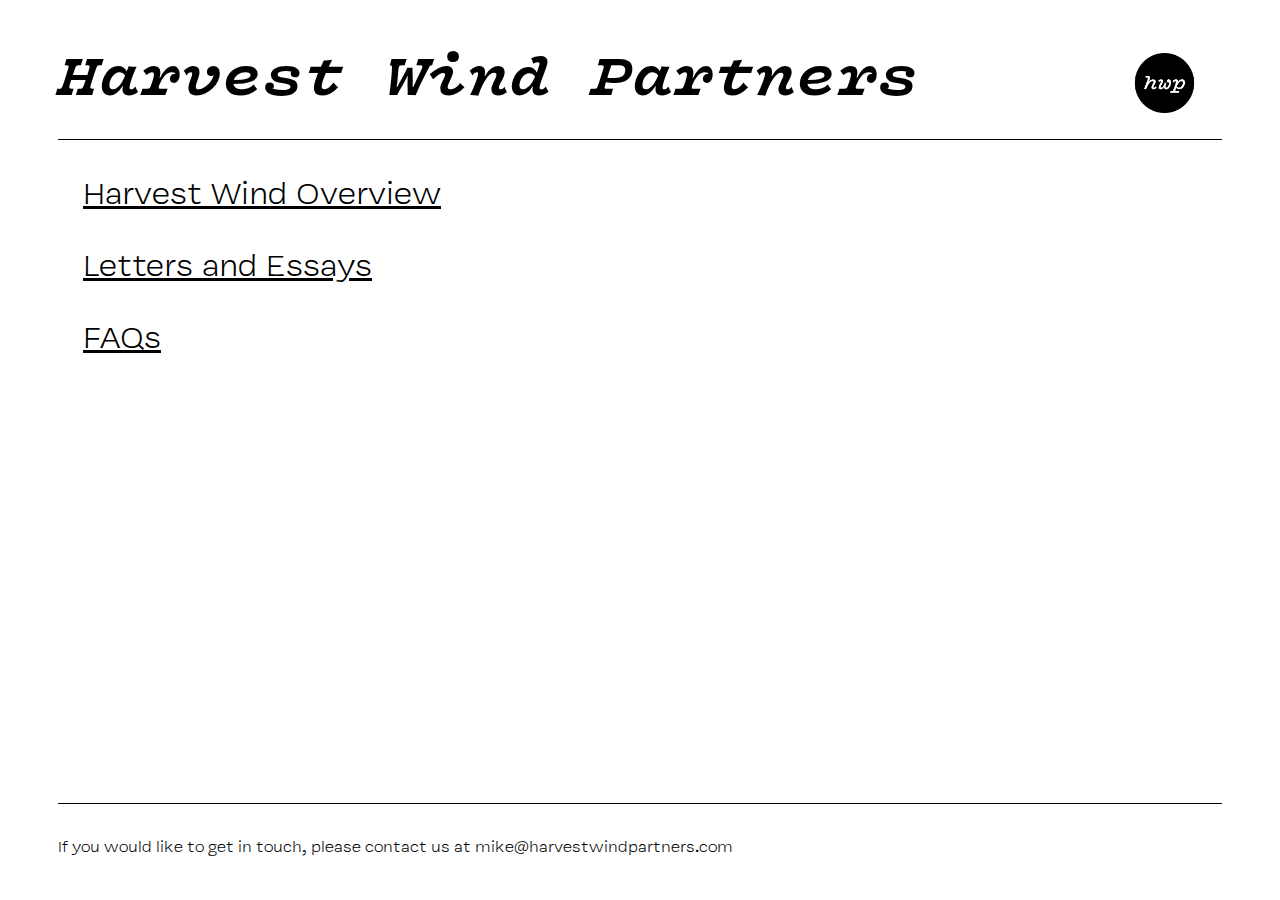
==== index.html @ e3b7a866 "Add files via upload" ====
<!DOCTYPE html>
<html lang="en">

<head>
    <title>Harvest Wind Partners</title>
    <link rel="stylesheet" href="app.css"/>
    <link rel="icon" type="image/ico" href="favicon.ico">
</head>

<body>
    <div id="main">
        <div class="header">
            <a href="index.html">Harvest Wind Partners</a>
            <a href="index.html"><img src="HWP_logo.png" alt="logo"></a>
        </div>
        
        <div class="Links" id="link1">
            <a href="harvestwindoverview.html">Harvest Wind Overview</a>
        </div>
        <div class="Links" id="Link2">
            <a href="harvestwindessays.html">Letters and Essays</a>
        </div>
        <div class="Links" id="Link3">
            <a href="harvestwindfaqs.html">FAQs</a>
        </div>
    </div>    

    <footer id="footer">
        <p>If you would like to get in touch, please contact us at <a href="mailto:mike@harvestwindpartners.com">mike@harvestwindpartners.com</a></p>
    </footer>

</body>
</html>
---- app.css ----
@font-face {
    font-family: "Vulf_Sans";
    src: url(Vulf_Sans-Light.woff) format("woff");
    font-weight: normal;
    font-style: normal;
}

@font-face {
    font-family: "Vulf_Mono";
    src: url(Vulf_Mono-Bold_Italic_web.woff) format("woff");
    font-weight: normal;
    font-style: normal;
}

html {
    height: 100%;
}

html, body{
    height: 100%;
    display:flex;
    flex-direction: column;
}

.header {
    font-family: "Vulf_Mono";
    text-align: left;
    width:auto;
    font-size: 3.5em;
    padding-top: 20px;
    padding-bottom: 20px;
    margin-left: 50px;
    margin-right: 50px;
    border-bottom: 1.5px solid;
    border-bottom-width: 95%;
}

.header img {
    margin: auto;
    padding: 25px;
    list-style: none;
    float: right;
    height: 60px;
    width:65px;
}

.Links {
    font-family: "Vulf_Sans";
    font-size: 2em;
    font-weight:300;
    text-decoration: underline;
    width: 50%;
    height: auto;
    margin-top: 40px;
    margin-left: 75px;
    margin-right: 50px;
}

.essays {
    width: 45ch;
    font-family: "Vulf_Sans";
    margin-top: 50px;
    margin-left: 75px;
    font-size: 1.1em;
    line-height: 1.2;
}

#footer {
    margin-top: auto;
    font-family: "vulf_Sans";
    text-align: left;
    font-size: 1em;
    padding-top: 20px;
    padding-bottom: 20px;
    margin-left: 50px;
    margin-right: 50px;
    border-top: 1.5px solid;
    border-top-width: 95%;
}

a:visited {
    color: inherit;
  }

a{
    color:inherit;
    text-decoration: none;
}
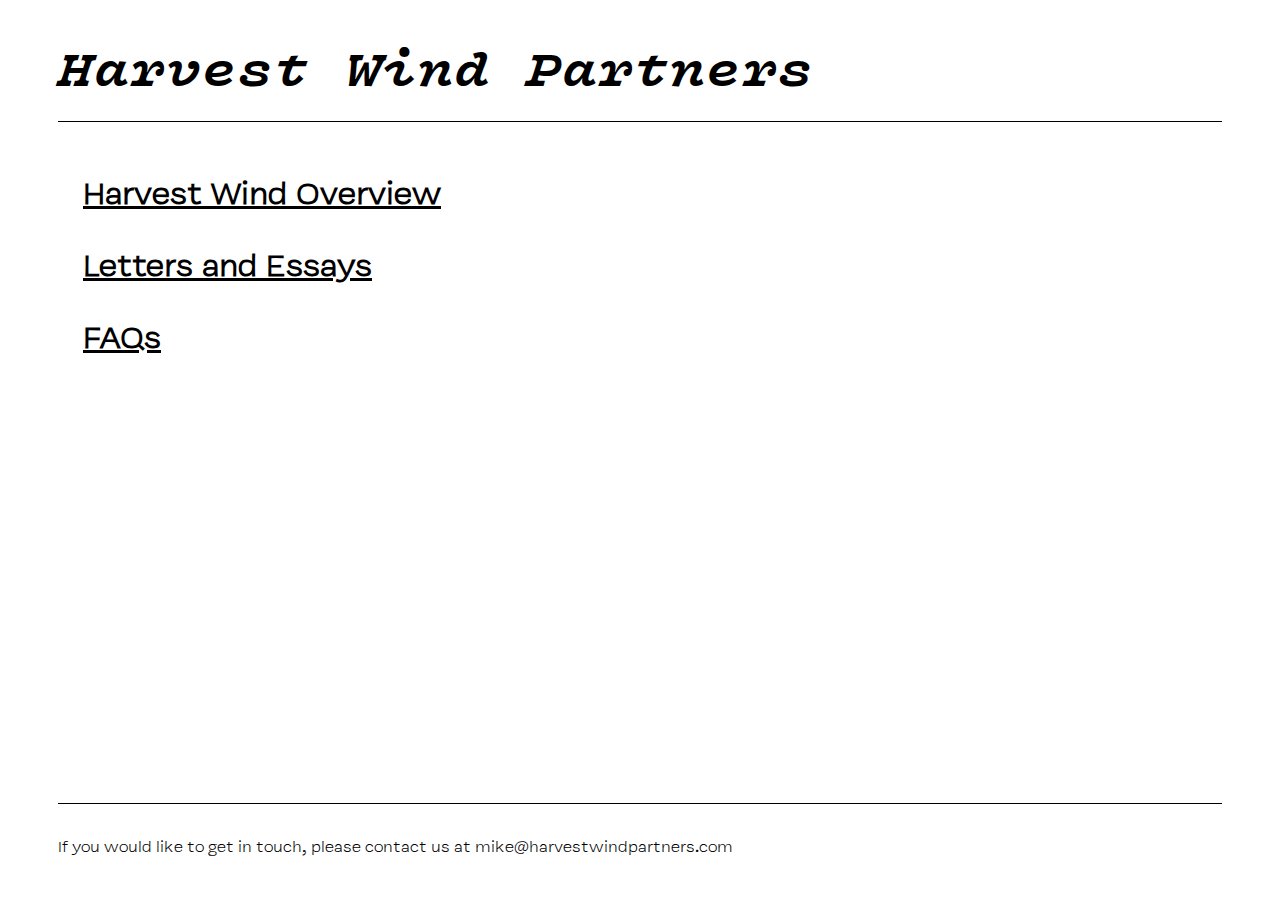
==== commit 99fdf2a5: "Add files via upload" ====
--- a/index.html
+++ b/index.html
@@ -10,18 +10,17 @@
 <body>
     <div id="main">
         <div class="header">
-            <a href="index.html">Harvest Wind Partners</a>
-            <a href="index.html"><img src="HWP_logo.png" alt="logo"></a>
+            <a href="./">Harvest Wind Partners</a>
         </div>
-        
+        <br>
         <div class="Links" id="link1">
-            <a href="harvestwindoverview.html">Harvest Wind Overview</a>
+            <a href="./overview">Harvest Wind Overview</a>
         </div>
         <div class="Links" id="Link2">
-            <a href="harvestwindessays.html">Letters and Essays</a>
+            <a href="./essays">Letters and Essays</a>
         </div>
         <div class="Links" id="Link3">
-            <a href="harvestwindfaqs.html">FAQs</a>
+            <a href="./faqs">FAQs</a>
         </div>
     </div>    
 
--- a/app.css
+++ b/app.css
@@ -26,9 +26,9 @@
     font-family: "Vulf_Mono";
     text-align: left;
     width:auto;
-    font-size: 3.5em;
+    font-size: 3.0em;
     padding-top: 20px;
-    padding-bottom: 20px;
+    padding-bottom: 15px;
     margin-left: 50px;
     margin-right: 50px;
     border-bottom: 1.5px solid;
@@ -47,13 +47,17 @@
 .Links {
     font-family: "Vulf_Sans";
     font-size: 2em;
-    font-weight:300;
-    text-decoration: underline;
+    font-weight:600;
     width: 50%;
     height: auto;
     margin-top: 40px;
     margin-left: 75px;
     margin-right: 50px;
+    text-decoration: underline;
+}
+
+.Links a:hover {
+    color: dimgrey;
 }
 
 .essays {
@@ -61,8 +65,9 @@
     font-family: "Vulf_Sans";
     margin-top: 50px;
     margin-left: 75px;
-    font-size: 1.1em;
-    line-height: 1.2;
+    font-size: 1.0em;
+    line-height: 1.1;
+
 }
 
 #footer {
@@ -78,6 +83,11 @@
     border-top-width: 95%;
 }
 
+#footer a:hover {
+    color: dimgrey;
+}
+
+
 a:visited {
     color: inherit;
   }
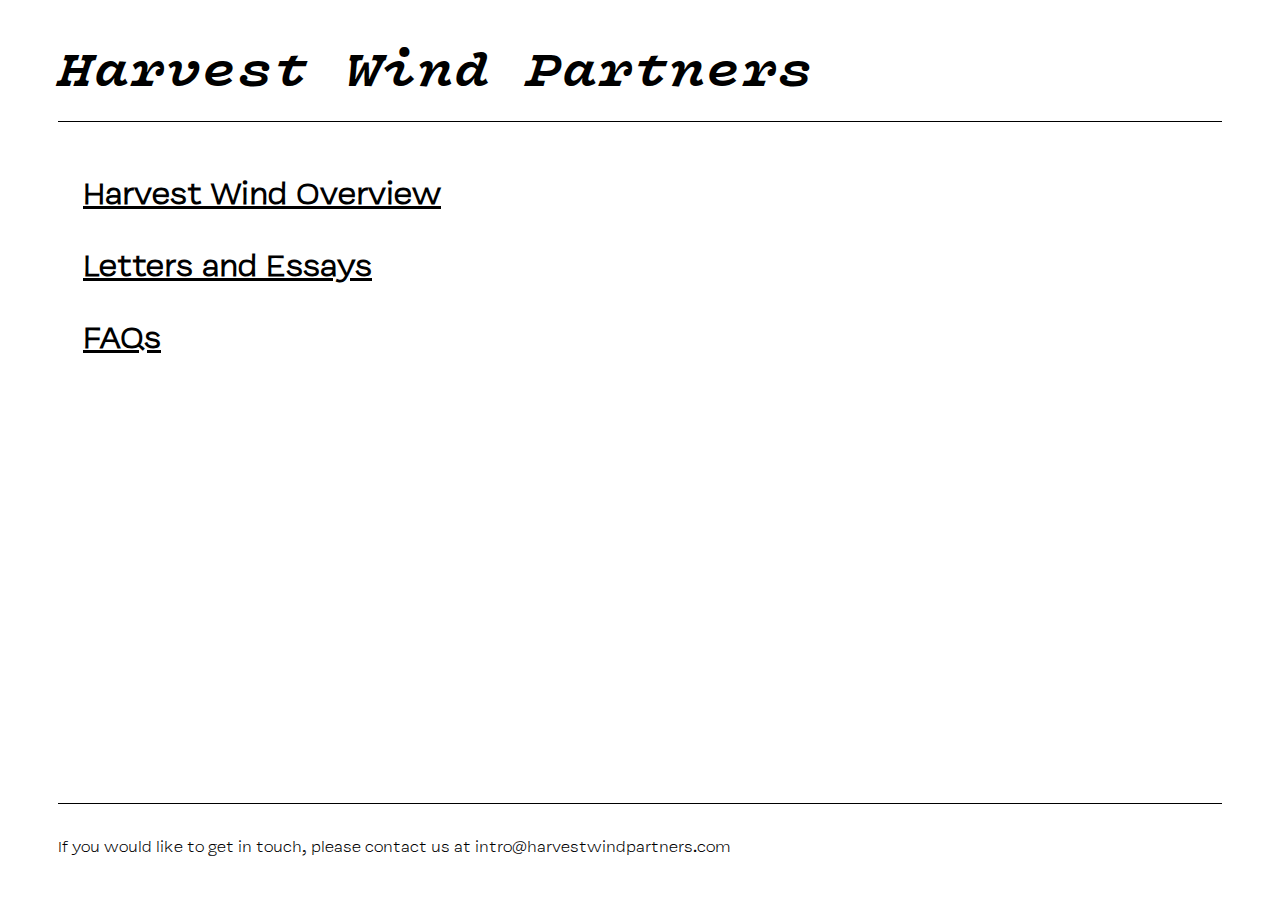
==== commit b70748a1: "Add files via upload" ====
--- a/index.html
+++ b/index.html
@@ -25,7 +25,7 @@
     </div>    
 
     <footer id="footer">
-        <p>If you would like to get in touch, please contact us at <a href="mailto:mike@harvestwindpartners.com">mike@harvestwindpartners.com</a></p>
+        <p>If you would like to get in touch, please contact us at <a href="mailto:intro@harvestwindpartners.com">intro@harvestwindpartners.com</a></p>
     </footer>
 
 </body>
